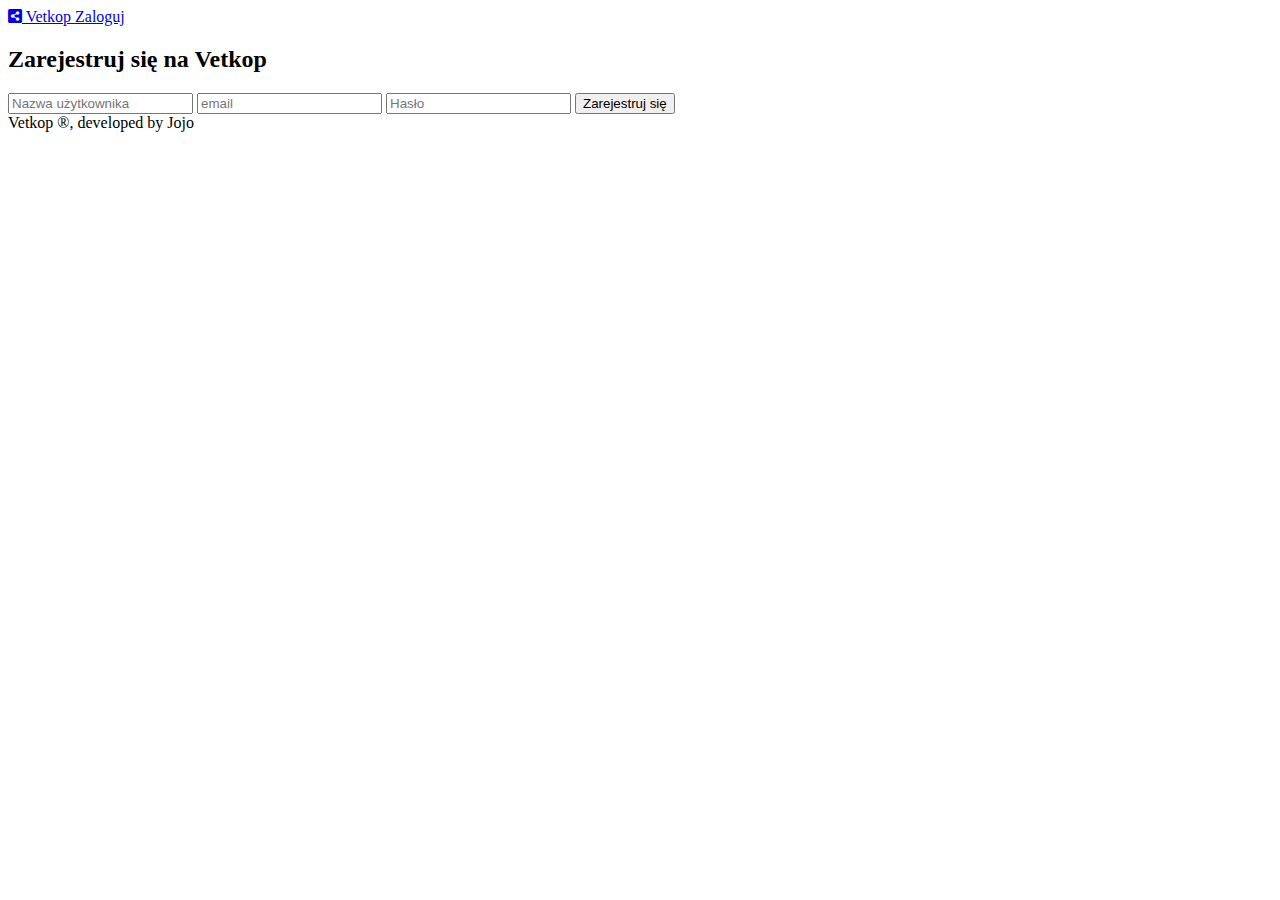
==== src/main/resources/templates/register-form.html @ c43c17f9 "VOL1" ====
<!DOCTYPE html>
<html lang="pl">
<head>
    <meta charset="UTF-8">
    <title>Vetkop-Rejestracja</title>
    <meta name="viewport" content="width=device-width, initial-scale=1.0">
    <link rel="stylesheet" href="https://cdnjs.cloudflare.com/ajax/libs/font-awesome/5.15.1/css/all.min.css">
    <link href="https://fonts.googleapis.com/css2?family=Roboto:wght@300;400&display=swap" rel="stylesheet">
    <link rel="stylesheet" href="./styles/main.css">
     <link rel="stylesheet" href="./styles/loginforms.css">
</head>
<body>
<div class="container">
    <nav class="navbar">

        <a href="#" class="logo">
            <i class="fas fa-share-alt-square"></i>
            Vetkop
        </a>
        <a href="#" class="login-button">Zaloguj</a>
    </nav>

    <form action="signup" method="post" class="user-form">
        <h2 class="user-form-title">Zarejestruj się na Vetkop</h2>
        <input name="username" placeholder="Nazwa użytkownika" required>
        <input name="email" placeholder="email" type="email" required>
        <input name="password" placeholder="Hasło" type="password" required>
        <button class="user-form-button">Zarejestruj się</button>
    </form>

    <footer>Vetkop ®, developed by Jojo</footer>
    </div>
    </body>
</html>
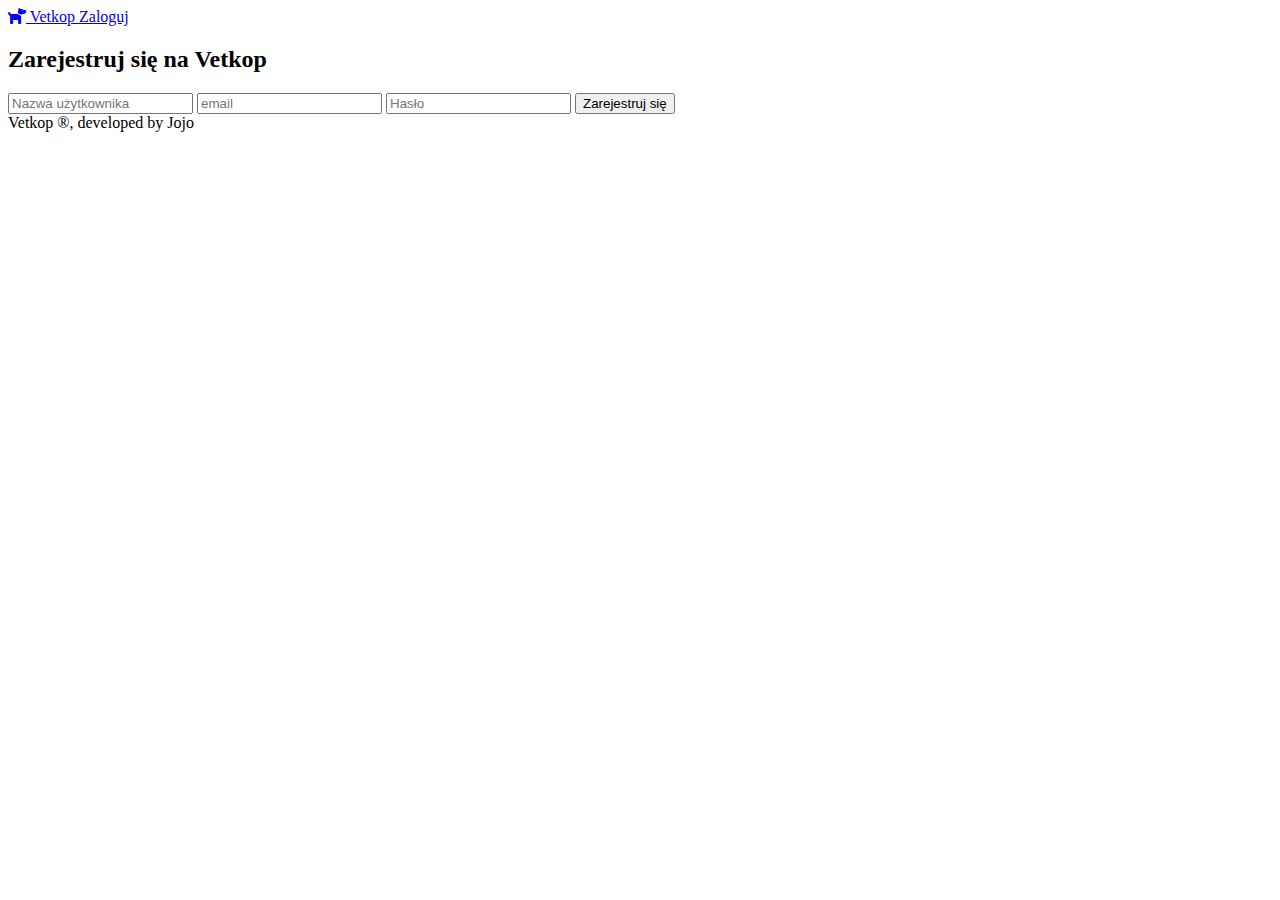
==== commit 0a904b02: "masterv2" ====
--- a/src/main/resources/templates/register-form.html
+++ b/src/main/resources/templates/register-form.html
@@ -1,31 +1,30 @@
 <!DOCTYPE html>
-<html lang="pl">
+<html lang="en" xmlns:th="http://www.thymeleaf.org">
 <head>
     <meta charset="UTF-8">
     <title>Vetkop-Rejestracja</title>
     <meta name="viewport" content="width=device-width, initial-scale=1.0">
-    <link rel="stylesheet" href="https://cdnjs.cloudflare.com/ajax/libs/font-awesome/5.15.1/css/all.min.css">
-    <link href="https://fonts.googleapis.com/css2?family=Roboto:wght@300;400&display=swap" rel="stylesheet">
+    <link rel="stylesheet" href="https://cdnjs.cloudflare.com/ajax/libs/font-awesome/6.0.0/css/all.min.css">
+    <link href="/css.css" rel="stylesheet">
     <link rel="stylesheet" href="./styles/main.css">
      <link rel="stylesheet" href="./styles/loginforms.css">
 </head>
 <body>
 <div class="container">
     <nav class="navbar">
-
-        <a href="#" class="logo">
-            <i class="fas fa-share-alt-square"></i>
+        <a href="/" class="logo">
+            <i class="fa-solid fa-dog"></i>
             Vetkop
         </a>
-        <a href="#" class="login-button">Zaloguj</a>
+        <a href="/logowanie" class="login-button">Zaloguj</a>
     </nav>
 
-    <form action="signup" method="post" class="user-form">
+    <form class="user-form" method="post" th:action="@{/registerPost}" th:object="${user}">
         <h2 class="user-form-title">Zarejestruj się na Vetkop</h2>
         <input name="username" placeholder="Nazwa użytkownika" required>
         <input name="email" placeholder="email" type="email" required>
         <input name="password" placeholder="Hasło" type="password" required>
-        <button class="user-form-button">Zarejestruj się</button>
+        <button class="user-form-button" value="Login">Zarejestruj się</button>
     </form>
 
     <footer>Vetkop ®, developed by Jojo</footer>
